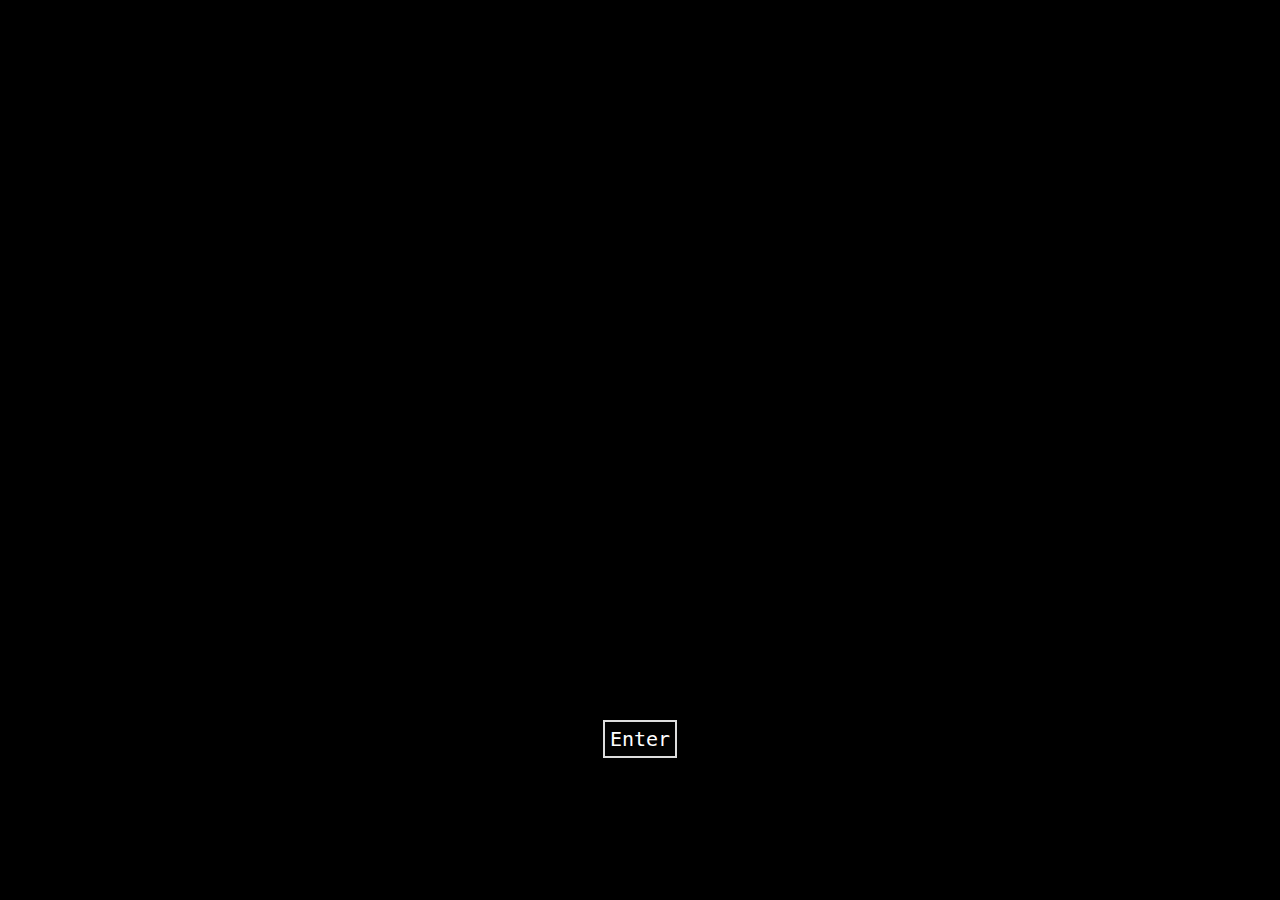
==== Star_Pit.html @ 84508f32 "Add files via upload" ====
<html lang="en">
    <head>
        <title>Anvil Airospace</title>
        <meta charset="utf-8"/>
        <link rel="stylesheet" type="text/css" href="spstyle.css">
        <script defer src="https://use.fontawesome.com/releases/v5.0.2/js/all.js"></script>
        <script src="../asmCrypto.min.js"></script>
        <script src="../mfd.js"></script>
    </head>
    <body>
        <div id="start">
            <input type="text" id="keyfield">
            <button id="enter" class="noselect" onclick="submit();"> Enter </button>
            <p>
       </div>

        <div id="display" class="noselect">

            <!-- Tab system -->
            <div id="tabs">
                <div id="tab1" onclick="vib();setTab('tab1')">
                    <span>Weapon Control</span>
                </div >
                <div id="tab2" onclick="vib();setTab('tab2')">
                    <span>Flight Controls</span>
                </div>
                <div id="tab3" onclick="vib();setTab('tab3')">
                    <span>Shields</span>
                </div>
		        <div id="tab4" onclick="vib();setTab('tab4')">
                    <span>System</span>
                </div>
            </div>

<!-- Modifying anything ABOVE this line isn't recommended unless you have HTML/CSS/JS experience -->
			<div id="tabcontent">
                <!-- ////////////////////   TAB 1   //////////////////// -->
                <div id="tab1_display" style="grid-template-columns: repeat(6, 1fr);">                

                   <!-- First row -->
		   <div><span></span></div>
                   <div class="greenpit" onclick="vib();mfd.keyTap('num7');">
                        <span>
                            <i class="fa fa-crosshairs" aria-hidden="true"></i><br>
                            Tgt Hairs
                        </span>
                    </div>
   		    <div><span></span></div>
                    <div><span></span></div>
		    <div><span></span></div>

		    <div class="greenpit" onclick="vib();mfd.keyTap('num7');setButton('WpnGrp');">
                        <span>
                            <i class="fa fa-crosshairs" aria-hidden="true"></i><br>
                            Wpn <br> Group 1 <br> On/Off
                        </span>
                    </div>
	   	    

<!-- Second row -->

		    <div class="greenpit" onclick="vib();mfd.keyTap('num7');">
                        <span>
                            <i class="fa fa-arrow-left" aria-hidden="true"></i><br>
                            Hostile Back
                        </span>
                    </div>
                   <div class="greenpit" onclick="vib();mfd.keyTap('num7');">
                        <span>
                            <i class="fa fa-crosshairs" aria-hidden="true"></i><br>
                            Nearest Hostile
                        </span>
                    </div>
   		    <div class="greenpit" onclick="vib();mfd.keyTap('num7');">
                        <span>
                            <i class="fa fa-arrow-right" aria-hidden="true"></i><br>
                            Hostile Forward
                        </span>
                    </div>
                    <div><span></span></div>
		    <div><span></span></div>
		    <div class="greenpit" onclick="vib();mfd.keyTap('num7');">
                        <span>
                            <i class="fa fa-crosshairs" aria-hidden="true"></i><br>
                            Wpn <br> Group 2 <br> On/Off
                        </span>
                    </div>

      <!-- Third row -->

                    <div><span></span></div>
                    <div class="greenpit" onclick="vib();mfd.keyTap('num2');">
                        <span>
                            <i class="fa fa-cogs" aria-hidden="true"></i><br>
                            Sub System
                        </span>
                    </div>
                    <div><span></span></div>
		    <div class="greenpit" onclick="vib();mfd.keyTap('num2');">
                        <span>
                            <i class="fa fa-map-pin" aria-hidden="true"></i><br>
                            Pin Target
                        </span>
                    </div>
 		    <div><span></span></div>
		    <div class="greenpit" onclick="vib();mfd.keyTap('num2');">
                        <span>
                            <i class="fa fa-rocket" aria-hidden="true"></i><br>
                            Missile <br> Arm
                        </span>
		   </div>	

<!-- Fourth row -->
                    <div class="greenpit" onclick="vib();mfd.keyTap('num2');">
                        <span>
                            <i class="fa fa-arrow-left" aria-hidden="true"></i><br>
                            Cycle Friendlies<br>Back
                        </span>
                    </div>
                    <div class="greenpit" onclick="vib();mfd.keyTap('num2');">
                        <span>
                            <i class="fa fa-arrow-right" aria-hidden="true"></i><br>
                            Cycle Friendlies<br>Forward
                        </span>
                    </div>
		    <div><span></span></div>
		    <div class="greenpit" onclick="vib();mfd.keyTap('num2');">
                        <span>
                            <i class="fa fa-recycle" aria-hidden="true"></i><br>
                            Cycle<br>Pinned<br>Target
                        </span>
                    </div>
		    <div><span></span></div>
                    <div class="greenpit" onclick="vib();mfd.keyTap('num2');">
                        <span>
                            <i class="fa fa-dropbox" aria-hidden="true"></i><br>
                            Bomb Doors
                        </span>
		   </div>








</div>  
                <!-- ////////////////////   TAB 2   //////////////////// -->
                <div id="tab2_display" style="grid-template-columns: repeat(4, 1fr);">
                    <!-- First row -->
                    <div class="greenpit" onclick="vib();mfd.keyTap('o', ['alt']);">
                        <span>
                            <i class="fas fa-ban fa-lg"></i><br>
                            E.S.P. Toggle
                        </span>
                    </div>
                    <div class="greenpit" onclick="vib();mfd.keyTap('j', ['alt']);">
                        <span>
                            <i class="fas fa-lock fa-lg"></i><br>
                            Gimbal Lock
                        </span>
                    </div>
                    <div class="greenpit" onclick="vib();mfd.keyTap('k', ['alt']);">
                        <span>
                            <i class="fas fa-crosshairs fa-lg"></i><br>
                            Reticle Mode
                        </span>
                    </div>
                    <div class="greenpit" onclick="vib();mfd.keyTap('m', ['alt']);">
                        <span>
                            <i class="fas fa-spinner fa-lg"></i><br>
                            Look Ahead
                        </span>
                    </div>
                    <!-- Second row -->
                    <div class="greenpit" onclick="vib();mfd.keyTap(',', ['alt']);">
                        <span>
                            <i class="fas fa-mouse-pointer fa-lg"></i><br>
                            Cycle Mouse Move Mode
                        </span>
                    </div>
                    <div class="greenpit" onclick="vib();mfd.keyTap('v');">
                        <span>
                            <i class="fas fa-microchip fa-lg"></i><br>
                            Decouple Mode Toggle
                        </span>
                    </div>
                    <div class="greenpit" onclick="vib();mfd.keyTap('n');">
                        <span>
                            <i class="fas fa-globe fa-lg"></i><br>
                            Landing Mode
                        </span>
                    </div>
                    <div class="greenpit" onclick="vib();mfd.keyTap('2');">
                        <span>
                            <i class="fas fa-save fa-lg"></i><br>
                            Cycle IFCS Safeties
                        </span>
                    </div>
                </div>
                <!-- ////////////////////   TAB 3   //////////////////// -->
<div id="tab3_display" style="grid-template-columns: repeat(5, 1fr);">                

                   <!-- First row -->
                   <div class="greenpit" onclick="vib();mfd.keyTap('num7');">
                        <span>
                            <i class="fas fa-arrow-circle-up fa-lg"></i><br>
                            Shield<br>Top
                        </span>
                    </div>
                    <div class="greenpit" onclick="vib();mfd.keyTap('num8');">
                        <span>
                            <i class="fas fa-arrow-up fa-lg"></i><br>
                            Shield<br>Front
                        </span>
                    </div>
                    <div class="greenpit" onclick="vib();mfd.keyTap('num9');">
                        <span>
                            <i class="fas fa-arrow-circle-down fa-lg"></i><br>
                            Shield<br>Bottom
                        </span>
                    </div>
		    <div><span></span></div>
	   	    <div class="greenpit" onclick="vib();mfd.keyTap('num2');">
                        <span>
                            <i class="fa fa-exclamation-circle" aria-hidden="true"></i><br>
                            Launch CM
                        </span>
		   </div>

<!-- Second row -->

		    <div class="greenpit" onclick="vib();mfd.keyTap('num4');">
                        <span>
                            <i class="fas fa-arrow-left fa-lg"></i><br>
                            Shield<br>Left
                        </span>
                    </div>
		    <div class="greenpit" onclick="vib();mfd.keyTap('num5');">
                        <span>
                            <i class="fas fa-circle fa-lg"></i><br>
                            Shield<br>Even
                        </span>
                    </div>
                    <div class="greenpit" onclick="vib();mfd.keyTap('num6');">
                        <span>
                            <i class="fas fa-arrow-right fa-lg"></i><br>
                            Shield<br>Right
                        </span>
		     </div>
		    <div><span></span></div>
		    <div class="greenpit" onclick="vib();mfd.keyTap('num2');">
                        <span>
                            <i class="fa fa-power-off" aria-hidden="true"></i><br>
                            C/Measure Off
                        </span>
		   </div>

      <!-- Third row -->

                    <div><span></span></div>
                    <div class="greenpit" onclick="vib();mfd.keyTap('num2');">
                        <span>
                            <i class="fas fa-arrow-down fa-lg"></i><br>
                            Shield<br>Back
                        </span>
                    </div>
                    <div><span></span></div>
		    <div><span></span></div>
		    <div class="greenpit" onclick="vib();mfd.keyTap('num2');">
                        <span>
                            <i class="fas fa-arrow-up fa-lg"></i><br>
                            C/Measure Up
                        </span>
		   </div>	

<!-- Fourth row -->
                    <div class="greenpit" onclick="vib();mfd.keyTap('num2');">
                        <span>
                            <i class="fa fa-space-shuttle" aria-hidden="true"></i><br>
                            On/Off Shield
                        </span>
                    </div>
                    <div><span></span></div>
		    <div><span></span></div>
		    <div><span></span></div>
                    <div class="greenpit" onclick="vib();mfd.keyTap('num2');">
                        <span>
                            <i class="fas fa-arrow-down fa-lg"></i><br>
                            C/Measure Up
                        </span>
		   </div>








</div>              

                    
<!-- ////////////////////   TAB 4   //////////////////// -->
                <div id="tab4_display" style="grid-template-columns: repeat(3, 1fr);">
                    
<!-- First row -->
                   
<div class="greenpit" onclick="vib();mfd.keyTap('8')">
                        <span>
                            <i class="fas fa-rocket fa-lg"></i><br>
                            Flight Ready
                        </span>
                    </div>
<div><span></span></div>
<div class="greenpit" onclick="vib();mfd.keyTap('num8', ['alt']).keyTap('num8', ['alt']);">
                        <span>
                            <i class="fas fa-plus fa-lg"></i>&nbsp;<i class="fas fa-plus fa-lg"></i><br>
                            100% Cooling
                        </span>
                    </div>

<div class="greenpit" onclick="vib();mfd.keyTap('9')">
                        <span>
                            <i class="fas fa-home fa-lg"></i><br>
                            Open/Close Doors
                        </span>
                    </div>
<div><span></span></div>
<div class="greenpit" ontouchstart="vib();mfd.keyOn('alt').keyOn('num8');" ontouchend="mfd.keyOff('num8').keyOff('alt');">
                        <span>
                            <i class="fas fa-plus fa-lg"></i><br>
                            Cooling
                        </span>
                    </div>

<!-- Second row -->
<div class="greenpit" onclick="vib();mfd.keyTap('num8', ['alt']).keyTap('num8', ['alt']);">
                        <span>
                           <i class="fas fa-lightbulb fa-lg"></i>&nbsp;<i class="fas fa-plus fa-lg"></i><br>
                            Lights<br>On/Off
                        </span>
                    </div>
<div><span></span></div>
<div class="greenpit" ontouchstart="vib();mfd.keyOn('alt').keyOn('num7');" ontouchend="mfd.keyOff('num7').keyOff('alt');">
                        <span>
                            <i class="fas fa-minus fa-lg"></i><br>
                            Cooling
                        </span>
                    </div>
 <div class="greenpit" onclick="vib();mfd.keyTap('0')">
                        <span>
                            <i class="fas fa-lock-open fa-lg"></i><br>
                            Lock/Unlock Doors
                        </span>
                    </div>
<div><span></span></div>
<div class="greenpit" onclick="vib();mfd.keyTap('num7', ['alt']).keyTap('num7', ['alt']);">
                        <span>
                            <i class="fas fa-minus fa-lg"></i>&nbsp;<i class="fas fa-minus fa-lg"></i><br>
                            0% Cooling
                        </span>
                    </div>
<div><span></span></div>
<div><span></span></div>
<div><span></span></div>


                    </div>
                </div>
            </div>

<!-- Modifying anything BELOW this line isn't recommended unless you have HTML/CSS/JS experience -->

        </div>

        <script src="spscript.js"></script>
    </body>
</html>
---- spstyle.css ----
* {
    box-sizing: border-box;
}

body { 
    margin: 0;
    text-align: center;
    background-image: url("Logo-Animated-XPLOR.gif");
    background-repeat: repeat;
    background-color: black;
    background-position: center;
    background-size: 85%; 
    user-select: none;
    height: 100%;
}

#start {
    position: relative;
    top: 80%;
    color: #ffffff;
}
#start button {
    background-color: rgba(0, 0, 0, 0.7);
    color: #ffffff;
    font-family: "Inconsolata", "Consolas", "Menlo", monospace;
    font-size: 20px;
    text-decoration: none;
    padding: 5px;
    border: solid #DDD 2px;
}

.noselect {
    -webkit-touch-callout: none; /* iOS Safari */
    -webkit-user-select: none; /* Safari */
    -khtml-user-select: none; /* Konqueror HTML */
    -moz-user-select: none; /* Firefox */
    -ms-user-select: none; /* Internet Explorer/Edge */
    user-select: none; /* Chrome and Opera */
    cursor: default;
    -webkit-user-drag: none;
}

/* Font */

@font-face {
    font-family: orbitronMedium;
    src: url("orbitron-medium.otf");
}

/* Grid layout */

#display {
    width: 100%;
    height: 100%;
    padding: 10px;
    display: none;
    background-color: black;
    /*background-image: url("Anvil.jpg");*/
    background-position: center;
    font-family: orbitronMedium;
}

#tabs {
// height sets border size for tab
    height: 10%; 
    display: grid;
    padding: 10px;
    grid-gap: 5px 5px;
    grid-template-columns: repeat(4, 1fr);
}

#tabcontent {
    height: 80%
}

#tabcontent div {
    height: 100%;
    padding: 0px;
    grid-gap: 10px 10px;
    grid-template-columns: repeat(6, 1fr);
}

#tabcontent div div, #tabs div {
    text-align: center;
    min-width: 0;
    min-height: 0;
    height: 100%;
	border-radius: 10px;
	transition: opacity 0.25s;
    opacity: 0;
}

#tabcontent div div span, #tabs div span {
    display: block;
    position: relative;
    top: 50%;
    transform: translateY(-50%);
}

#main {
    grid-column: 2/6;
    grid-row: 2/5;
}

.activeTab {
    border: 2px solid rgba(214, 241, 222, 100);
    background-color: black;
    color: rgba(214, 241, 222, 100);
}

.inactiveTab {
    border: 2px solid rgba(51, 68, 67, 100);
    color: rgba(142, 194, 160, 100);
    background-color: black);
}

.greenpit {
    border: 2px solid rgba(51, 68, 67, 100);
    color: rgba(142, 194, 160, 100);
    background-color: black);
}

.greenpit:active {
    border: 2px solid rgba(214, 241, 222, 100);
    background-color: rgba(214, 241, 222, 100);
    color: black;
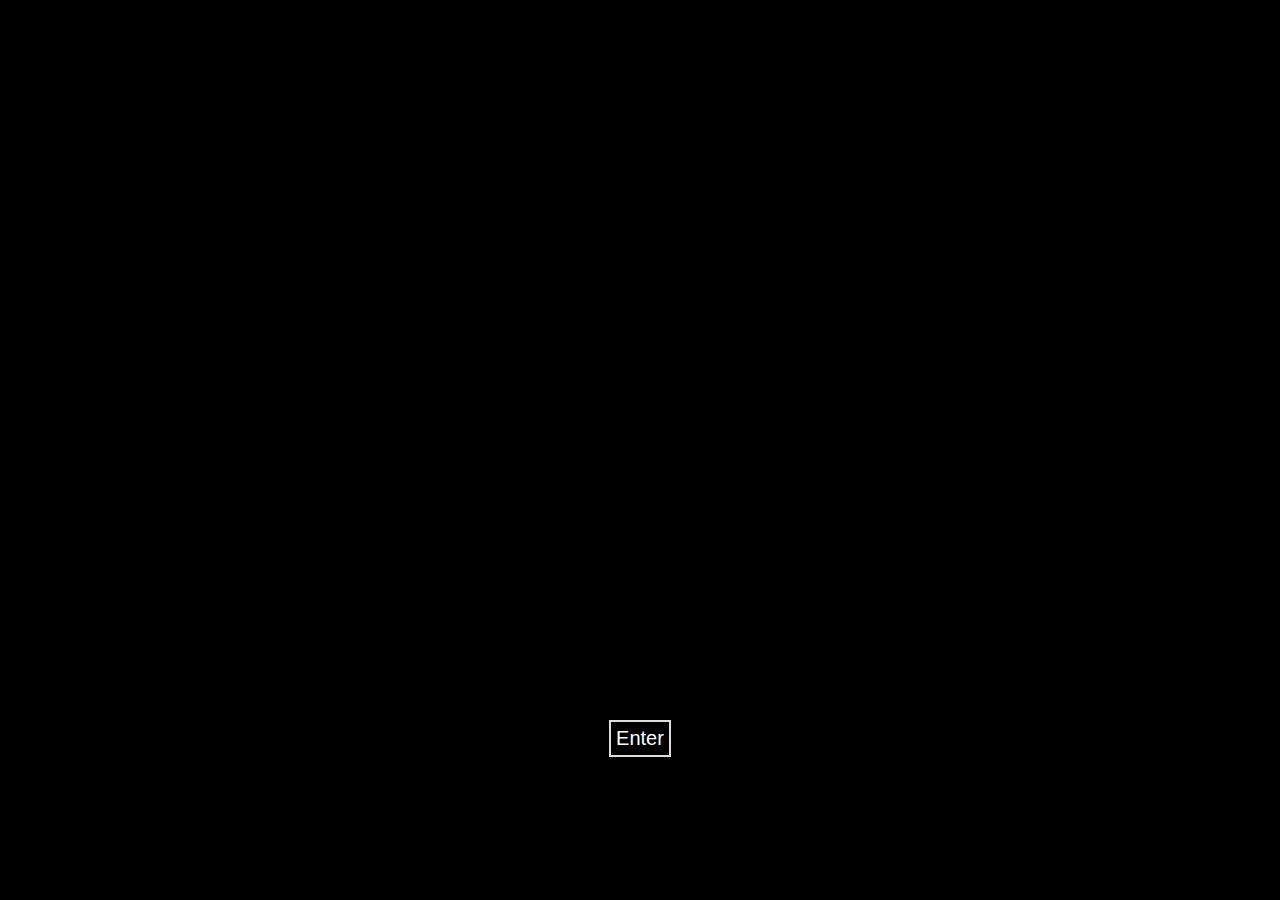
==== commit ebcaed83: "Add files via upload" ====
--- a/Star_Pit.html
+++ b/Star_Pit.html
@@ -1,380 +1,181 @@
 <html lang="en">
-    <head>
-        <title>Anvil Airospace</title>
-        <meta charset="utf-8"/>
-        <link rel="stylesheet" type="text/css" href="spstyle.css">
-        <script defer src="https://use.fontawesome.com/releases/v5.0.2/js/all.js"></script>
-        <script src="../asmCrypto.min.js"></script>
-        <script src="../mfd.js"></script>
-    </head>
-    <body>
-        <div id="start">
-            <input type="text" id="keyfield">
-            <button id="enter" class="noselect" onclick="submit();"> Enter </button>
-            <p>
-       </div>
 
-        <div id="display" class="noselect">
+<head>
+  <title>Anvil Airospace</title>
+  <meta charset="utf-8" />
+  <meta name="viewport" content="width=device-width, initial-scale=1">
+  <link rel="stylesheet" type="text/css" href="loading-bar.css" />
+  <link rel="stylesheet" type="text/css" href="spstyle.css">
+  <script defer src="https://use.fontawesome.com/releases/v5.0.2/js/all.js"></script>
+  <script src="https://ajax.googleapis.com/ajax/libs/jquery/3.5.1/jquery.min.js"></script>
+  <script src="../asmCrypto.min.js"></script>
+  <script src="../mfd.js"></script>
+</head>
 
-            <!-- Tab system -->
-            <div id="tabs">
-                <div id="tab1" onclick="vib();setTab('tab1')">
-                    <span>Weapon Control</span>
-                </div >
-                <div id="tab2" onclick="vib();setTab('tab2')">
-                    <span>Flight Controls</span>
-                </div>
-                <div id="tab3" onclick="vib();setTab('tab3')">
-                    <span>Shields</span>
-                </div>
-		        <div id="tab4" onclick="vib();setTab('tab4')">
-                    <span>System</span>
-                </div>
+<body>
+  <div id="start">
+    <input type="text" id="keyfield">
+    <button id="enter" class="noselect" onclick="submit(); mfd.vJoy.info;"> Enter </button>
+    <p>
+  </div>
+
+  <div id="display" class="noselect">
+
+    <!-- Tab system -->
+    <div id="tabs">
+      <div id="tab1" onclick="vib();setTab('tab1');">
+        <span>WEAPONS</span>
+      </div>
+      <div id="tab2" onclick="vib();setTab('tab2')">
+        <span>FLIGHT SYS</span>
+      </div>
+      <div id="tab3" onclick="vib();setTab('tab3')">
+        <span>COMMS</span>
+      </div>
+      <div id="tab4" onclick="vib();setTab('tab4')">
+        <span>SYSTEMS</span>
+      </div>
+      <div id="tab5" onclick="vib();setTab('tab5')">
+        <span>MINING</span>
+      </div>
+      <div id="tab6" onclick="vib();setTab('tab6')">
+        <span>QT / Landing</span>
+      </div>
+      <div id="tab7" onclick="vib();setTab('tab7')">
+        <span>GALLOG</span>
+      </div>
+      <div id="tab8" onclick="vib();setTab('tab8')">
+        <span>SENSORS</span>
+      </div>
+    </div>
+
+    <!-- Modifying anything ABOVE this line isn't recommended unless you have HTML/CSS/JS experience -->
+    <div id="tabcontent">
+      <!-- ////////////////////   TAB 1   //////////////////// -->
+      <div id="tab1_display">
+        <div class="weapon-grid-container">
+          <div class="starpit weapon_power" onclick="vib();fireBtn(1);"></div>
+          <div class="starpit Gimbal_assist" onclick="vib();fireBtn(2);"></div>
+          <div class="starpit ai_turret" onclick="vib();fireBtn(3);"></div>
+          <div class="starpit esp" onclick="vib();fireBtn(4);"></div>
+          <div class="starpitNoToggle ifcs" onclick="vib();fireBtn(5);"></div>
+          <div class="starpit saved_switch" onclick="vib();fireBtn(6);"></div>
+          <div class="starpitRedToggle gun_safety" onclick="vib();wpnGrp1Safe(7);"></div>
+          <div class="starpitRedToggle missile_safety" onclick="vib();wpnGrp2Safe(8);"></div>
+          <div class="starpit cmType" onclick="vib();fireBtn(9);"></div>
+          <div class="cmSpread">
+            <div class="onoffswitch">
+              <h1> CM LAUNCHER </h1>
+              <input onclick="vib();CMSpreadToggle(10);" type="checkbox" name="onoffswitch" class="onoffswitch-checkbox" id="myonoffswitch1" tabindex="0" checked>
+              <label class="onoffswitch-label" for="myonoffswitch1">
+                <span class="onoffswitch-inner"></span>
+                <span class="onoffswitch-switch"></span>
+              </label>
             </div>
+          </div>
+          <div class="starpit-Long bomb_doors" onclick="vib();fireBtn(11);"></div>
+        </div>
+      </div>
 
-<!-- Modifying anything ABOVE this line isn't recommended unless you have HTML/CSS/JS experience -->
-			<div id="tabcontent">
-                <!-- ////////////////////   TAB 1   //////////////////// -->
-                <div id="tab1_display" style="grid-template-columns: repeat(6, 1fr);">                
+      <!-- ////////////////////   TAB 2   //////////////////// -->
+      <div id="tab2_display">
+        <div class="flight-systems-grid-container">
+          <div class="starpitNoToggle look_ahead" onclick="vib();fireBtn(12);"><span>LOOK AHEAD<span></div>
+          <div class="starpitNoToggle Headtracking" onclick="vib();fireBtn(13);"><span>Head Tracking<span></div>
+          <div class="starpitNoToggle headtracking_recal" onclick="vib();fireBtn(14);"><span>H/T Recal<span></div>
+          <div class="starpitNoToggle flight_ready" onclick="vib();fireBtn(15);"><span>FLIGHT READY<span></div>
+          <div class="starpitRedToggle engine_power" onclick="vib();fireBtn(16);"></div>
+          <div class="starpitRedToggle shield_power" onclick="vib();fireBtn(17);"></div>
+          <div class="starpitRedToggle power_plant" onclick="vib();fireBtn(18);"></div>
+          <div class=" starpit Decouple" onclick="vib();fireBtn(19);"></div>
+          <div class=" starpit Spot_lights" onclick="vib();fireBtn(20);"></div>
+          <div class=" starpit nav_lights" onclick="vib();fireBtn(21);"></div>
+          <div class="starpitNoToggle doorLocks" onclick="vib();fireBtn(22);"><span>DOOR LOCKS<span></div>
+          <div class="starpitNoToggle doorOpen" onclick="vib();fireBtn(23);"><span>EXTERIOR DOOR TOGGLE<span></div>
+          <div class="starpitNoToggle GForce" onclick="vib();fireBtn(44);"><span>G FORCE TOGGLE<span></div>
+          <div class="starpitNoToggle SpeedLimit" onclick="vib();fireBtn(45);"><span>SPEED LIMITER<span></div>
+        </div>
+      </div>
+      <!-- ////////////////////   TAB 3   //////////////////// -->
+      <div id="tab3_display" style="grid-template-columns: repeat(4, 1fr);">
+        <div class=" starpitNoToggle " onclick="vib();fireBtn(46);">HAIL TARGET</div>
+        <div class=" starpitNoToggle" onclick="vib();fireBtn(47);">ACCEPT CALL</div>
+        <div class=" starpitNoToggle" onclick="vib();fireBtn(48);">REJECT CALL</div>
+        <div class=" starpitNoToggle" onclick="vib();fireBtn(49);">INGNORE CALL</div>
+        <div class=" starpitNoToggle" onclick="vib();fireBtn(21);"></div>
+        <div class=" starpitNoToggle" onclick="vib();fireBtn(21);"></div>
+        <div class=" starpitNoToggle" onclick="vib();fireBtn(21);"></div>
+        <div class=" starpitNoToggle" onclick="vib();fireBtn(21);"></div>
 
-                   <!-- First row -->
-		   <div><span></span></div>
-                   <div class="greenpit" onclick="vib();mfd.keyTap('num7');">
-                        <span>
-                            <i class="fa fa-crosshairs" aria-hidden="true"></i><br>
-                            Tgt Hairs
-                        </span>
-                    </div>
-   		    <div><span></span></div>
-                    <div><span></span></div>
-		    <div><span></span></div>
-
-		    <div class="greenpit" onclick="vib();mfd.keyTap('num7');setButton('WpnGrp');">
-                        <span>
-                            <i class="fa fa-crosshairs" aria-hidden="true"></i><br>
-                            Wpn <br> Group 1 <br> On/Off
-                        </span>
-                    </div>
-	   	    
-
-<!-- Second row -->
-
-		    <div class="greenpit" onclick="vib();mfd.keyTap('num7');">
-                        <span>
-                            <i class="fa fa-arrow-left" aria-hidden="true"></i><br>
-                            Hostile Back
-                        </span>
-                    </div>
-                   <div class="greenpit" onclick="vib();mfd.keyTap('num7');">
-                        <span>
-                            <i class="fa fa-crosshairs" aria-hidden="true"></i><br>
-                            Nearest Hostile
-                        </span>
-                    </div>
-   		    <div class="greenpit" onclick="vib();mfd.keyTap('num7');">
-                        <span>
-                            <i class="fa fa-arrow-right" aria-hidden="true"></i><br>
-                            Hostile Forward
-                        </span>
-                    </div>
-                    <div><span></span></div>
-		    <div><span></span></div>
-		    <div class="greenpit" onclick="vib();mfd.keyTap('num7');">
-                        <span>
-                            <i class="fa fa-crosshairs" aria-hidden="true"></i><br>
-                            Wpn <br> Group 2 <br> On/Off
-                        </span>
-                    </div>
-
-      <!-- Third row -->
-
-                    <div><span></span></div>
-                    <div class="greenpit" onclick="vib();mfd.keyTap('num2');">
-                        <span>
-                            <i class="fa fa-cogs" aria-hidden="true"></i><br>
-                            Sub System
-                        </span>
-                    </div>
-                    <div><span></span></div>
-		    <div class="greenpit" onclick="vib();mfd.keyTap('num2');">
-                        <span>
-                            <i class="fa fa-map-pin" aria-hidden="true"></i><br>
-                            Pin Target
-                        </span>
-                    </div>
- 		    <div><span></span></div>
-		    <div class="greenpit" onclick="vib();mfd.keyTap('num2');">
-                        <span>
-                            <i class="fa fa-rocket" aria-hidden="true"></i><br>
-                            Missile <br> Arm
-                        </span>
-		   </div>	
-
-<!-- Fourth row -->
-                    <div class="greenpit" onclick="vib();mfd.keyTap('num2');">
-                        <span>
-                            <i class="fa fa-arrow-left" aria-hidden="true"></i><br>
-                            Cycle Friendlies<br>Back
-                        </span>
-                    </div>
-                    <div class="greenpit" onclick="vib();mfd.keyTap('num2');">
-                        <span>
-                            <i class="fa fa-arrow-right" aria-hidden="true"></i><br>
-                            Cycle Friendlies<br>Forward
-                        </span>
-                    </div>
-		    <div><span></span></div>
-		    <div class="greenpit" onclick="vib();mfd.keyTap('num2');">
-                        <span>
-                            <i class="fa fa-recycle" aria-hidden="true"></i><br>
-                            Cycle<br>Pinned<br>Target
-                        </span>
-                    </div>
-		    <div><span></span></div>
-                    <div class="greenpit" onclick="vib();mfd.keyTap('num2');">
-                        <span>
-                            <i class="fa fa-dropbox" aria-hidden="true"></i><br>
-                            Bomb Doors
-                        </span>
-		   </div>
+      </div>
+      <!-- ////////////////////   TAB 4   //////////////////// -->
+      <div id="tab4_display">
+        <!-- SYSTEMS -
+  Cooling Increase
+  Cooling Decrease
+-->
 
 
+      </div>
+      <!-- ////////////////////   TAB 5   //////////////////// -->
+      <div id="tab5_display">
+
+        <div class="mining-grid-container grid-container">
+          <div class="slider">
+            <div class="range-slider">
+              <span id="rs-bullet" class="rs-label">0</span>
+              <input id="rs-range-line" class="rs-range" type="range" value="0" min="0" max="100">
+            </div>
+          </div>
+          <div class="starpitRedToggle fracture" onclick="vib();fireBtn(24);"></div>
+          <div class="starpitRedToggle MiningPower" onclick="vib();fireBtn(25);"></div>
+          <div class="starpitRedToggle mining_mode" onclick="vib();fireBtn(26);"></div>
+          <div class="starpitNoToggle item1" onclick="vib();fireBtn(27);"><span>Item 1<span></div>
+          <div class="starpitNoToggle item2" onclick="vib();fireBtn(28);"><span>Item 2<span></div>
+          <div class="starpitNoToggle item3" onclick="vib();fireBtn(29);"><span>Item 3<span></div>
+          <div class="starpitNoToggle item4" onclick="vib();fireBtn(30);"><span>Item 4<span></div>
+          <div class="starpitNoToggle item5" onclick="vib();fireBtn(31);"><span>Item 5<span></div>
+          <div class="starpitNoToggle item6" onclick="vib();fireBtn(32);"><span>Item 6<span></div>
+          <div class="starpitNoToggle item7" onclick="vib();fireBtn(33);"><span>Item 7<span></div>
+          <div class="starpitNoToggle item8" onclick="vib();fireBtn(34);"><span>Item 8<span></div>
+          <div class="starpit-Long cargodoor" onclick="vib();fireBtn(35);"></div>
+          <div class="starpit-Long dumpcargo" onclick="vib();fireBtn(37);"></div>
+        </div>
+
+      </div>
+      <!-- ////////////////////   TAB 6   //////////////////// -->
+      <div id="tab6_display">
+        <div class="QT-grid-container">
+          <div class="starpitRedToggle Spool_QT" onclick="vib();fireBtn(38);"></div>
+          <div class="starpitNoToggle Jump" onclick="vib();fireBtn(39);"><span>JUMP<span></div>
+          <div class="starpitNoToggle Landing_Gear_Up" onclick="vib();fireBtn(40);"><span>Landing Gear Up<span></div>
+          <div class="starpitNoToggle Landing_Gear_Down" onclick="vib();fireBtn(41);"><span>Landing Gear Down<span></div>
+          <div class="starpitNoToggle VTOL" onclick="vib();fireBtn(42);"><span>VTOL Toggle<span></div>
+          <div class="starpitNoToggle Auto_landing" onclick="vib();fireBtn(43);">Auto Land</div>
+        </div>
+      </div>
+      <!-- ////////////////////   TAB 7   //////////////////// -->
+      <div id="tab7_display" style="grid-template-columns: 1fr;">
+        <iframe src="https://www.gallog.co/trading/" title="Gallog" width="100%" height="100%" frameborder="0">
+        </iframe>
+        <!-- Modifying anything BELOW this line isn't recommended unless you have HTML/CSS/JS experience -->
+      </div>
+      <!-- ////////////////////   TAB 8   //////////////////// -->
+      <div id="tab8_display">
+          <div class="sensor-grid-container">
+          <div class="starpitRedToggle Scan_Mode">SCAN MODE TOGGLE</div>
+          <div class="starpitNoToggle Scan">SCAN</div>
+          <div class="starpitNoToggle IFF_Transponder">IFF TRANSPONDER TOGGLE</div>
+          <div class="starpitNoToggle RadarRangeCycle">RADAR RANGE CYCLE</div>
+          <div class="RadarArea"></div>
+        </div>
+
+        <!-- Modifying anything BELOW this line isn't recommended unless you have HTML/CSS/JS experience -->
+      </div>
 
 
+      <script type="text/javascript" src="loading-bar.js"></script>
+      <script src="spscript.js"></script>
+</body>
 
-
-
-
-</div>  
-                <!-- ////////////////////   TAB 2   //////////////////// -->
-                <div id="tab2_display" style="grid-template-columns: repeat(4, 1fr);">
-                    <!-- First row -->
-                    <div class="greenpit" onclick="vib();mfd.keyTap('o', ['alt']);">
-                        <span>
-                            <i class="fas fa-ban fa-lg"></i><br>
-                            E.S.P. Toggle
-                        </span>
-                    </div>
-                    <div class="greenpit" onclick="vib();mfd.keyTap('j', ['alt']);">
-                        <span>
-                            <i class="fas fa-lock fa-lg"></i><br>
-                            Gimbal Lock
-                        </span>
-                    </div>
-                    <div class="greenpit" onclick="vib();mfd.keyTap('k', ['alt']);">
-                        <span>
-                            <i class="fas fa-crosshairs fa-lg"></i><br>
-                            Reticle Mode
-                        </span>
-                    </div>
-                    <div class="greenpit" onclick="vib();mfd.keyTap('m', ['alt']);">
-                        <span>
-                            <i class="fas fa-spinner fa-lg"></i><br>
-                            Look Ahead
-                        </span>
-                    </div>
-                    <!-- Second row -->
-                    <div class="greenpit" onclick="vib();mfd.keyTap(',', ['alt']);">
-                        <span>
-                            <i class="fas fa-mouse-pointer fa-lg"></i><br>
-                            Cycle Mouse Move Mode
-                        </span>
-                    </div>
-                    <div class="greenpit" onclick="vib();mfd.keyTap('v');">
-                        <span>
-                            <i class="fas fa-microchip fa-lg"></i><br>
-                            Decouple Mode Toggle
-                        </span>
-                    </div>
-                    <div class="greenpit" onclick="vib();mfd.keyTap('n');">
-                        <span>
-                            <i class="fas fa-globe fa-lg"></i><br>
-                            Landing Mode
-                        </span>
-                    </div>
-                    <div class="greenpit" onclick="vib();mfd.keyTap('2');">
-                        <span>
-                            <i class="fas fa-save fa-lg"></i><br>
-                            Cycle IFCS Safeties
-                        </span>
-                    </div>
-                </div>
-                <!-- ////////////////////   TAB 3   //////////////////// -->
-<div id="tab3_display" style="grid-template-columns: repeat(5, 1fr);">                
-
-                   <!-- First row -->
-                   <div class="greenpit" onclick="vib();mfd.keyTap('num7');">
-                        <span>
-                            <i class="fas fa-arrow-circle-up fa-lg"></i><br>
-                            Shield<br>Top
-                        </span>
-                    </div>
-                    <div class="greenpit" onclick="vib();mfd.keyTap('num8');">
-                        <span>
-                            <i class="fas fa-arrow-up fa-lg"></i><br>
-                            Shield<br>Front
-                        </span>
-                    </div>
-                    <div class="greenpit" onclick="vib();mfd.keyTap('num9');">
-                        <span>
-                            <i class="fas fa-arrow-circle-down fa-lg"></i><br>
-                            Shield<br>Bottom
-                        </span>
-                    </div>
-		    <div><span></span></div>
-	   	    <div class="greenpit" onclick="vib();mfd.keyTap('num2');">
-                        <span>
-                            <i class="fa fa-exclamation-circle" aria-hidden="true"></i><br>
-                            Launch CM
-                        </span>
-		   </div>
-
-<!-- Second row -->
-
-		    <div class="greenpit" onclick="vib();mfd.keyTap('num4');">
-                        <span>
-                            <i class="fas fa-arrow-left fa-lg"></i><br>
-                            Shield<br>Left
-                        </span>
-                    </div>
-		    <div class="greenpit" onclick="vib();mfd.keyTap('num5');">
-                        <span>
-                            <i class="fas fa-circle fa-lg"></i><br>
-                            Shield<br>Even
-                        </span>
-                    </div>
-                    <div class="greenpit" onclick="vib();mfd.keyTap('num6');">
-                        <span>
-                            <i class="fas fa-arrow-right fa-lg"></i><br>
-                            Shield<br>Right
-                        </span>
-		     </div>
-		    <div><span></span></div>
-		    <div class="greenpit" onclick="vib();mfd.keyTap('num2');">
-                        <span>
-                            <i class="fa fa-power-off" aria-hidden="true"></i><br>
-                            C/Measure Off
-                        </span>
-		   </div>
-
-      <!-- Third row -->
-
-                    <div><span></span></div>
-                    <div class="greenpit" onclick="vib();mfd.keyTap('num2');">
-                        <span>
-                            <i class="fas fa-arrow-down fa-lg"></i><br>
-                            Shield<br>Back
-                        </span>
-                    </div>
-                    <div><span></span></div>
-		    <div><span></span></div>
-		    <div class="greenpit" onclick="vib();mfd.keyTap('num2');">
-                        <span>
-                            <i class="fas fa-arrow-up fa-lg"></i><br>
-                            C/Measure Up
-                        </span>
-		   </div>	
-
-<!-- Fourth row -->
-                    <div class="greenpit" onclick="vib();mfd.keyTap('num2');">
-                        <span>
-                            <i class="fa fa-space-shuttle" aria-hidden="true"></i><br>
-                            On/Off Shield
-                        </span>
-                    </div>
-                    <div><span></span></div>
-		    <div><span></span></div>
-		    <div><span></span></div>
-                    <div class="greenpit" onclick="vib();mfd.keyTap('num2');">
-                        <span>
-                            <i class="fas fa-arrow-down fa-lg"></i><br>
-                            C/Measure Up
-                        </span>
-		   </div>
-
-
-
-
-
-
-
-
-</div>              
-
-                    
-<!-- ////////////////////   TAB 4   //////////////////// -->
-                <div id="tab4_display" style="grid-template-columns: repeat(3, 1fr);">
-                    
-<!-- First row -->
-                   
-<div class="greenpit" onclick="vib();mfd.keyTap('8')">
-                        <span>
-                            <i class="fas fa-rocket fa-lg"></i><br>
-                            Flight Ready
-                        </span>
-                    </div>
-<div><span></span></div>
-<div class="greenpit" onclick="vib();mfd.keyTap('num8', ['alt']).keyTap('num8', ['alt']);">
-                        <span>
-                            <i class="fas fa-plus fa-lg"></i>&nbsp;<i class="fas fa-plus fa-lg"></i><br>
-                            100% Cooling
-                        </span>
-                    </div>
-
-<div class="greenpit" onclick="vib();mfd.keyTap('9')">
-                        <span>
-                            <i class="fas fa-home fa-lg"></i><br>
-                            Open/Close Doors
-                        </span>
-                    </div>
-<div><span></span></div>
-<div class="greenpit" ontouchstart="vib();mfd.keyOn('alt').keyOn('num8');" ontouchend="mfd.keyOff('num8').keyOff('alt');">
-                        <span>
-                            <i class="fas fa-plus fa-lg"></i><br>
-                            Cooling
-                        </span>
-                    </div>
-
-<!-- Second row -->
-<div class="greenpit" onclick="vib();mfd.keyTap('num8', ['alt']).keyTap('num8', ['alt']);">
-                        <span>
-                           <i class="fas fa-lightbulb fa-lg"></i>&nbsp;<i class="fas fa-plus fa-lg"></i><br>
-                            Lights<br>On/Off
-                        </span>
-                    </div>
-<div><span></span></div>
-<div class="greenpit" ontouchstart="vib();mfd.keyOn('alt').keyOn('num7');" ontouchend="mfd.keyOff('num7').keyOff('alt');">
-                        <span>
-                            <i class="fas fa-minus fa-lg"></i><br>
-                            Cooling
-                        </span>
-                    </div>
- <div class="greenpit" onclick="vib();mfd.keyTap('0')">
-                        <span>
-                            <i class="fas fa-lock-open fa-lg"></i><br>
-                            Lock/Unlock Doors
-                        </span>
-                    </div>
-<div><span></span></div>
-<div class="greenpit" onclick="vib();mfd.keyTap('num7', ['alt']).keyTap('num7', ['alt']);">
-                        <span>
-                            <i class="fas fa-minus fa-lg"></i>&nbsp;<i class="fas fa-minus fa-lg"></i><br>
-                            0% Cooling
-                        </span>
-                    </div>
-<div><span></span></div>
-<div><span></span></div>
-<div><span></span></div>
-
-
-                    </div>
-                </div>
-            </div>
-
-<!-- Modifying anything BELOW this line isn't recommended unless you have HTML/CSS/JS experience -->
-
-        </div>
-
-        <script src="spscript.js"></script>
-    </body>
 </html>
--- a/loading-bar.css
+++ b/loading-bar.css
@@ -0,0 +1,38 @@
+.ldBar {
+  position: relative;
+}
+
+.ldBar.label-center>.ldBar-label {
+  position: absolute;
+  top: 85%;
+  left: 50%;
+  -webkit-transform: translate(-50%, -50%);
+  transform: translate(-50%, -50%);
+  text-shadow: 0 0 3px #fff;
+  font-size: 24px;
+  font-size: 3vh;
+  color: #93d7f7ff;
+}
+
+.ldBar-label:after {
+  content: "%";
+  display: inline;
+}
+
+.ldBar.no-percent .ldBar-label:after {
+  content: "";
+}
+
+
+  .ldBar path.mainline {
+    stroke-width: 5;
+    stroke: #93d7f7ff;
+    stroke-linecap: round;
+  }
+
+  .ldBar path.baseline {
+    stroke-width: 1;
+    stroke: grey;
+    stroke-linecap: round;
+
+  }
--- a/spstyle.css
+++ b/spstyle.css
@@ -1,126 +1,849 @@
 * {
+  box-sizing: border-box;
+}
+
+body {
+  margin: 0;
+  text-align: center;
+  background-image: url("Logo-Animated-XPLOR.gif");
+  background-repeat: repeat;
+  background-color: black;
+  background-position: center;
+  background-size: 85%;
+  user-select: none;
+  height: 100%;
+}
+
+#start {
+  position: relative;
+  top: 80%;
+  color: #ffffff;
+}
+
+#start button {
+  background-color: rgba(0, 0, 0, 0.7);
+  color: #ffffff;
+  font-family: "arial", monospace;
+  font-size: 20px;
+  text-decoration: none;
+  padding: 5px;
+  border: solid #DDD 2px;
+}
+
+.noselect {
+  -webkit-touch-callout: none;
+  /* iOS Safari */
+  -webkit-user-select: none;
+  /* Safari */
+  -khtml-user-select: none;
+  /* Konqueror HTML */
+  -moz-user-select: none;
+  /* Firefox */
+  -ms-user-select: none;
+  /* Internet Explorer/Edge */
+  user-select: none;
+  /* Chrome and Opera */
+  cursor: default;
+  -webkit-user-drag: none;
+}
+
+/* Font */
+@font-face {
+  font-family: "arial", monospace;
+  /*src: url("orbitron-medium.otf");*/
+}
+
+/* Grid layout */
+#display {
+  width: 100%;
+  height: 100%;
+  padding: 10px;
+  display: none;
+  background-color: black;
+  /*background-image: url("Anvil.jpg");*/
+  background-position: center;
+  font-family: "arial", monospace;
+}
+
+#tabs {
+  /*  // height sets border size for tab */
+  height: 10%;
+  display: grid;
+  padding: 5px;
+  grid-template-columns: repeat(4, 1fr);
+  font-family: "Lucida Console", Monaco, monospace;
+  font-size: 15px;
+  grid-gap: 5px 5px;
+}
+
+#tabcontent {
+  height: 80%
+}
+
+#tabcontent div {
+  height: 100%;
+  grid-gap: 10px 10px;
+}
+
+#tabcontent div div, #tabs div {
+  min-width: 0;
+  min-height: 0;
+  height: 100%;
+  opacity: 1;
+}
+
+#tabcontent div div span, #tabs div span {
+  display: block;
+  position: relative;
+  top: 50%;
+  transform: translateY(-50%);
+}
+
+#main {
+  grid-column: 2/6;
+  grid-row: 2/5;
+}
+
+/* ----------- CSS for tabs at top of page -------------- */
+.activeTab {
+  /*border: 1px solid #93d7f7ff;*/
+  --c: #36ffd83b;
+  font-weight: bold;
+  color: #95feb7ff;
+  letter-spacing: 0.1rem;
+  text-shadow: 1px 1px var(--c), 2px 2px var(--c), 3px 3px var(--c);
+  border: 1px solid #95feb7ff;
+  border-radius: 0.3rem;
+  background-color: #0a2d1dff;
+  box-shadow: 0 0 10px #062a18ff;
+}
+
+.inactiveTab {
+  --c: #36ffd83b;
+  color: #74ee98ff;
+  letter-spacing: 0.1rem;
+  text-shadow: 1px 1px var(--c), 2px 2px var(--c), 3px 3px var(--c);
+  border: 1px solid #317246ff;
+  border-radius: 0.3rem;
+}
+
+/* ----------- Default Star Pit style button -------------- */
+.starpit {
+  box-sizing: border-box;
+  padding-left: 0.75rem;
+  padding-right: 0.75rem;
+  display: inline-flex;
+  flex-direction: row;
+  justify-content: center;
+  align-items: center;
+  margin: 2px;
+  border: 1px solid #95feb7ff;
+  border-radius: 0.3rem;
+  --c: #36ffd83b;
+  font-size: 12px;
+  color: #95feb7ff;
+  letter-spacing: 0.1rem;
+  text-shadow: 1px 1px var(--c), 2px 2px var(--c), 3px 3px var(--c);
+  padding: 5px;
+  box-shadow: 0 0 10px #062a18ff;
+  transition-duration: 0.5s;
+}
+
+.active {
+  --c: #36ffd83b;
+  font-weight: bold;
+  color: #95feb7ff;
+  text-shadow: 1px 1px var(--c), 2px 2px var(--c), 3px 3px var(--c);
+  border: 1px solid #95feb7ff;
+  background-color: #0a2d1dff;
+  box-shadow: 0 0 10px #062a18ff;
+
+}
+
+.starpitNoToggle {
+  box-sizing: border-box;
+  padding-left: 0.75rem;
+  padding-right: 0.75rem;
+  display: inline-flex;
+  flex-direction: row;
+  justify-content: center;
+  align-items: center;
+  margin: 2px;
+  border: 1px solid #95feb7ff;
+  border-radius: 0.3rem;
+  --c: #36ffd83b;
+  font-size: 12px;
+  color: #95feb7ff;
+  letter-spacing: 0.1rem;
+  text-shadow: 1px 1px var(--c), 2px 2px var(--c), 3px 3px var(--c);
+  padding: 5px;
+  box-shadow: 0 0 10px #062a18ff;
+  transition-duration: 0.5s;
+}
+
+.starpitNoToggle:active {
+  --c: #36ffd83b;
+  font-weight: bold;
+  color: #95feb7ff;
+  letter-spacing: 0.1rem;
+  text-shadow: 1px 1px var(--c), 2px 2px var(--c), 3px 3px var(--c);
+  border: 1px solid #95feb7ff;
+  background-color: #0a2d1dff;
+  box-shadow: 0 0 10px #062a18ff;
+}
+
+.cmType:before {
+  content: "CM CHAFF";
+}
+
+.cmType.active:before {
+  content: "CM FLARE";
+}
+
+.ifcs:after {
+  content: "IFCS Toggle";
+}
+
+.ifcs.active::after {
+  content: "IFCS Toggle";
+}
+
+.esp:after {
+  content: "ESP OFF";
+}
+
+.esp.active::after {
+  content: "ESP ON";
+}
+
+.Gimbal_assist:after {
+  content: "GIMBAL ASSIST OFF";
+}
+
+.Gimbal_assist.active::after {
+  content: "GIMBAL ASSIST ON";
+}
+
+.ai_turret:after {
+  content: "AI Turret OFF";
+}
+
+.ai_turret.active::after {
+  content: "AI Turret ON";
+}
+
+.engine_power:after {
+  content: "ENGINE ON";
+}
+
+.engine_power.active::after {
+  content: "ENGINE OFF";
+}
+
+.shield_power:after {
+  content: "SHIELD ON";
+}
+
+.shield_power.active::after {
+  content: "SHIELD OFF";
+}
+
+.power_plant:after {
+  content: "POWER PLANT ON";
+}
+
+.power_plant.active::after {
+  content: "POWER PLANT OFF";
+}
+
+.Decouple:after {
+  content: "COUPLED MODE";
+}
+
+.Decouple.active::after {
+  content: "DECOUPLED MODE";
+}
+
+.Spot_lights:after {
+  content: "LIGHTS OFF";
+}
+
+.Spot_lights.active::after {
+  content: "LIGHTS ON";
+}
+
+.nav_lights:after {
+  content: "NAV LIGHTS ON";
+}
+
+.nav_lights.active::after {
+  content: "NAV LIGHTS OFF";
+}
+
+.starpit-Long {
+  box-sizing: border-box;
+  padding-left: 0.75rem;
+  padding-right: 0.75rem;
+  display: inline-flex;
+  flex-direction: row;
+  justify-content: center;
+  align-items: center;
+  margin: 2px;
+  border: 1px solid #95feb7ff;
+  border-radius: 0.3rem;
+  --c: #36ffd83b;
+  font-size: 12px;
+  color: #95feb7ff;
+  letter-spacing: 0.1rem;
+  text-shadow: 1px 1px var(--c), 2px 2px var(--c), 3px 3px var(--c);
+  padding: 5px;
+  box-shadow: 0 0 10px #062a18ff;
+  transition-duration: 0.5s;
+}
+
+.starpit-Long.active {
+  --c: #36ffd83b;
+  font-weight: bold;
+  color: #95feb7ff;
+  letter-spacing: 0.1rem;
+  text-shadow: 1px 1px var(--c), 2px 2px var(--c), 3px 3px var(--c);
+  border: 1px solid #95feb7ff;
+  background-color: #0a2d1dff;
+  box-shadow: 0 0 10px #062a18ff;
+}
+
+.starpit-Long.cargodoor:after {
+  content: "CARGO DOOR CLOSED";
+}
+
+.starpit-Long.cargodoor.active::after {
+  content: "CARGO DOOR OPEN";
+}
+
+.starpit-Long.dumpcargo:after {
+  content: "CARGO RELEASE";
+}
+
+.starpit-Long.dumpcargo.active::after {
+  content: "RELEASING";
+}
+
+.starpit-Long.bomb_doors:after {
+  content: "BOMB BAY SECURE";
+}
+
+.starpit-Long.bomb_doors.active::after {
+  content: "BOMB BAY OPEN";
+}
+
+.starpit-Long.cmSpread:after {
+  content: "Counter Measure SINGLE";
+}
+
+.starpit-Long.cmSpread.active::after {
+  content: "Counter Measure SPREAD";
+}
+
+.starpitRedToggle.fracture:after {
+  content: "Fracture";
+}
+
+.starpitRedToggle.fracture.active::after {
+  content: "Collect";
+}
+
+.starpitRedToggle{
+  box-sizing: border-box;
+  padding-left: 0.75rem;
+  padding-right: 0.75rem;
+  display: inline-flex;
+  flex-direction: row;
+  justify-content: center;
+  align-items: center;
+  margin: 2px;
+  border: 1px solid #f443368f;
+  --c: #f4433621;
+  font-weight: bold;
+  font-size: 12px;
+  border-radius: 0.3rem;
+  color: #d1363cff;
+  letter-spacing: 0.1rem;
+  text-shadow: 1px 1px var(--c), 2px 2px var(--c), 3px 3px var(--c);
+  padding: 5px;
+  box-shadow: 0 0 10px #f443368f;
+  transition: all 0.5s;
+}
+
+.starpitRedToggle.active {
+  border: 1px solid #d1363cff;
+  --c: #00000033;
+  font-weight: bold;
+  font-size: 12px;
+  color: #000000;
+  background-color: #d1363cff;
+  letter-spacing: 0.1rem;
+  text-shadow: 1px 1px var(--c), 2px 2px var(--c), 3px 3px var(--c);
+  box-shadow: 0 0 10px #d1363cff;
+  transition-duration: 0.5s;
+  border-radius: 0.3rem;
+  content: ;
+  transition: all 0.5s;
+}
+
+.gun_safety:after {
+  content: "GUN ARMED";
+}
+
+.gun_safety.active::after {
+  content: "GUN SAFE";
+}
+
+.missile_safety:after {
+  content: "MISSILE ARMED";
+}
+
+.missile_safety.active::after {
+  content: "MISSILE SAFE";
+}
+
+.mining_mode:after {
+  content: "Flight Mode";
+}
+
+.mining_mode.active::after {
+  content: "Mining Mode";
+}
+
+.MiningPower:before {
+  content: "Power Off";
+}
+
+.MiningPower.active:before {
+  content: "Power On";
+}
+
+.weapon_power:before {
+  content: "WEAPON POWER ON";
+}
+
+.weapon_power.active:before {
+  content: "WEAPON POWER OFF";
+}
+
+.Spool_QT:before {
+  content: "QUANTUM DRIVE OFF";
+}
+
+.Spool_QT.active:before {
+  content: "SPOOLING";
+}
+
+.iframe {
+  border: none;
+}
+
+html, body, .grid-container {
+  height: 100%;
+  margin: 0;
+}
+
+.mining-grid-container {
+  text-align: center;
+  display: grid;
+  grid-gap: 10px 10px;
+  grid-template-columns: 1fr 1fr 1fr 1fr;
+  grid-template-rows: 1fr 1fr 1fr 1fr 1fr 1fr 1fr;
+  gap: 1px 1px;
+  grid-template-areas: "slider slider slider slider""slider slider slider slider""fracture MiningPower MiningPower mining_mode"". MiningPower MiningPower .""item1 item2 item3 item4""item5 item6 item7 item8""cargodoor cargodoor dumpcargo dumpcargo"". . . .";
+}
+
+.slider {
+  grid-area: slider;
+}
+
+.fracture {
+  grid-area: fracture;
+}
+
+.MiningPower {
+  grid-area: MiningPower;
+}
+
+.mining_mode {
+  grid-area: mining_mode;
+}
+
+.item1 {
+  grid-area: item1;
+}
+
+.item2 {
+  grid-area: item2;
+}
+
+.item3 {
+  grid-area: item3;
+}
+
+.item4 {
+  grid-area: item4;
+}
+
+.item6 {
+  grid-area: item6;
+}
+
+.item5 {
+  grid-area: item5;
+}
+
+.item7 {
+  grid-area: item7;
+}
+
+.item8 {
+  grid-area: item8;
+}
+
+.cargodoor {
+  grid-area: cargodoor;
+}
+
+.dumpcargo {
+  grid-area: dumpcargo;
+}
+
+.weapon-grid-container {
+  display: grid;
+  grid-template-columns: 1fr 1fr 1fr 1fr 1fr;
+  grid-template-rows: 1fr 1fr 1fr 1fr 1fr;
+  gap: 1px 1px;
+  grid-template-areas: "gun_safety gun_safety . missile_safety missile_safety" "weapon_power Gimbal_assist . esp ifcs" "ai_turret . . . ." "saved_switch . . . ." "cmType cmType cmSpread bomb_doors bomb_doors";
+}
+
+.gun_safety { grid-area: gun_safety; }
+
+.missile_safety { grid-area: missile_safety; }
+
+.weapon_power { grid-area: weapon_power; }
+
+.Gimbal_assist { grid-area: Gimbal_assist; }
+
+.ai_turret { grid-area: ai_turret; }
+
+.esp { grid-area: esp; }
+
+.ifcs { grid-area: ifcs; }
+
+.saved_switch { grid-area: saved_switch; }
+
+.cmType { grid-area: cmType; }
+
+.cmSpread { grid-area: cmSpread; }
+
+.bomb_doors { grid-area: bomb_doors; }
+
+.flight-systems-grid-container {
+  display: grid;
+  grid-template-columns: 1fr 1fr 1fr 1fr 1fr;
+  grid-template-rows: 1fr 1fr 1fr 1fr 1fr 1fr;
+  gap: 1px 1px;
+  grid-template-areas: "flight_ready flight_ready engine_power shield_power power_plant""flight_ready flight_ready . . .""look_ahead Decouple Spot_lights . doorOpen""Headtracking GForce nav_lights . doorLocks""headtracking_recal SpeedLimit . . ."". . . . .";
+}
+
+.look_ahead {
+  grid-area: look_ahead;
+}
+
+.Headtracking {
+  grid-area: Headtracking;
+}
+
+.headtracking_recal {
+  grid-area: headtracking_recal;
+}
+
+.flight_ready {
+  grid-area: flight_ready;
+}
+
+.GForce {
+  grid-area: GForce;
+}
+
+.SpeedLimit{
+  grid-area: SpeedLimit;
+}
+
+.engine_power {
+  grid-area: engine_power;
+}
+
+.shield_power {
+  grid-area: shield_power;
+}
+
+.power_plant {
+  grid-area: power_plant;
+}
+
+.Decouple {
+  grid-area: Decouple;
+}
+
+.Spot_lights {
+  grid-area: Spot_lights;
+}
+
+.nav_lights {
+  grid-area: nav_lights;
+}
+
+.doorLocks {
+  grid-area: doorLocks;
+}
+
+.doorOpen {
+  grid-area: doorOpen;
+}
+
+.QT-grid-container {
+  display: grid;
+  grid-template-columns: 1fr 1fr 1fr 1fr 1fr;
+  grid-template-rows: 1fr 1fr 1fr 1fr;
+  gap: 1px 1px;
+  grid-template-areas: "Spool_QT Spool_QT Spool_QT . Jump"". . . . ."". . . Landing_Gear_Up VTOL"". . . Landing_Gear_Down Auto_landing";
+}
+
+.Spool_QT {
+  grid-area: Spool_QT;
+}
+
+.Jump {
+  grid-area: Jump;
+}
+
+.Landing_Gear_Up {
+  grid-area: Landing_Gear_Up;
+}
+
+.Landing_Gear_Down {
+  grid-area: Landing_Gear_Down;
+}
+
+.VTOL {
+  grid-area: VTOL;
+}
+
+.Auto_landing {
+  grid-area: Auto_landing;
+}
+
+.grid-container * {
+  position: relative;
+}
+
+.grid-container *:after {
+  display: block;
+  position: relative;
+  top: 50%;
+  transform: translateY(-50%);
+}
+
+.sensor-grid-container {
+  display: grid;
+  grid-template-columns: 1fr 1fr 1fr 1fr 1fr;
+  grid-template-rows: 1fr 1fr 1fr 1fr;
+  gap: 1px 1px;
+  grid-template-areas: "Scan_Mode Scan_Mode . Scan ." ". . RadarArea RadarArea RadarArea" "IFF_Transponder IFF_Transponder RadarArea RadarArea RadarArea" "RadarRangeCycle . RadarArea RadarArea RadarArea";
+}
+
+.Scan_Mode { grid-area: Scan_Mode; }
+
+.Scan { grid-area: Scan; }
+
+.IFF_Transponder { grid-area: IFF_Transponder; }
+
+.RadarRangeCycle { grid-area: RadarRangeCycle; }
+
+.RadarArea { grid-area: RadarArea; }
+
+
+
+
+
+
+
+
+.range-slider {
+  margin-top: 5vh;
+  margin-bottom: 5vh;
+}
+
+.rs-range {
+  position: relative;
+  margin-left: 30px;
+  /*Left justify*/
+  margin-bottom: 40px;
+  width: 600px;
+  background-color: #93d7f7ff;
+  border-radius: 1rem;
+  /*Track colour*/
+  -webkit-appearance: none;
+
+  &:focus {
+    outline: none;
+  }
+
+  &::-webkit-slider-runnable-track {
+    width: 100%;
+    height: 1px;
+    cursor: pointer;
+    box-shadow: none;
+    background: #93d7f7ff;
+    border: 0px solid #010101;
+  }
+
+  &::-moz-range-track {
+    width: 100%;
+    height: 1px;
+    cursor: pointer;
+    box-shadow: none;
+    background: #93d7f7ff;
+    border-radius: 0px;
+    border: 1px solid #D6F1DE;
+  }
+
+  &::-webkit-slider-thumb {
+    box-shadow: none;
+    border: 0px solid #D6F1DE;
+    box-shadow: 0px 10px 10px rgba(0, 0, 0, 0.25);
+    height: 42px;
+    width: 22px;
+    border-radius: 22px;
+    background: #D6F1DE;
+    cursor: pointer;
+    -webkit-appearance: none;
+    margin-top: -10px;
+  }
+
+  &::-moz-range-thumb {
+    box-shadow: none;
+    border: 0px solid #ffffff;
+    box-shadow: 0px 10px 10px rgba(0, 0, 0, 0.25);
+    height: 42px;
+    width: 22px;
+    border-radius: 22px;
+    background: rgba(255, 255, 255, 1);
+    cursor: pointer;
+    -webkit-appearance: none;
+    margin-top: -20px;
+  }
+
+  &::-moz-focus-outer {
+    border: 0;
+  }
+}
+
+.rs-label {
+  /* Output circle decoration*/
+  position: auto;
+  transform-origin: center center;
+  display: block;
+  /*no idea what this does, leave out for now*/
+  width: 50px;
+  /* Output border size*/
+  height: 30px;
+  /* Output border size*/
+  background: transparent;
+  /* Output background color*/
+  border-radius: 10%;
+  /* How round or square the border*/
+  line-height: 5px;
+  text-align: center;
+  font-weight: bold;
+  padding-top: 5px;
+  /* Space between output numbers and top of border*/
+  box-sizing: border-box;
+  border: 3px solid #93d7f7ff;
+  border-radius: 1rem;
+  /* Outut border size and color*/
+  left: attr(value);
+  color: #93d7f7ff;
+  /* Outut text color*/
+  font-style: normal;
+  font-weight: normal;
+  line-height: normal;
+  font-size: 16px;
+  /* Output text size*/
+}
+
+.onoffswitch {
+    position: relative;
+    width: 80px;
+    -webkit-user-select:none; -moz-user-select:none; -ms-user-select: none;
+}
+.onoffswitch-checkbox {
+    position: absolute;
+    opacity: 0;
+    pointer-events: none;
+}
+.onoffswitch-label {
+    display: block; overflow: hidden; cursor: pointer;
+    border: 2px solid #95feb7ff; box-shadow: 0 0 10px #062a18ff;
+}
+.onoffswitch-inner {
+    display: block; width: 200%; margin-left: -100%;
+    transition: margin 0.3s ease-in 0s;
+}
+.onoffswitch-inner:before, .onoffswitch-inner:after {
+    display: block; float: left; width: 50%; height: 30px; padding: 0; line-height: 30px;
+    font-size: 14px; color: white;  font-weight: bold;
     box-sizing: border-box;
 }
-
-body { 
-    margin: 0;
-    text-align: center;
-    background-image: url("Logo-Animated-XPLOR.gif");
-    background-repeat: repeat;
-    background-color: black;
-    background-position: center;
-    background-size: 85%; 
-    user-select: none;
-    height: 100%;
-}
-
-#start {
-    position: relative;
-    top: 80%;
-    color: #ffffff;
-}
-#start button {
-    background-color: rgba(0, 0, 0, 0.7);
-    color: #ffffff;
-    font-family: "Inconsolata", "Consolas", "Menlo", monospace;
-    font-size: 20px;
-    text-decoration: none;
-    padding: 5px;
-    border: solid #DDD 2px;
-}
-
-.noselect {
-    -webkit-touch-callout: none; /* iOS Safari */
-    -webkit-user-select: none; /* Safari */
-    -khtml-user-select: none; /* Konqueror HTML */
-    -moz-user-select: none; /* Firefox */
-    -ms-user-select: none; /* Internet Explorer/Edge */
-    user-select: none; /* Chrome and Opera */
-    cursor: default;
-    -webkit-user-drag: none;
-}
-
-/* Font */
-
-@font-face {
-    font-family: orbitronMedium;
-    src: url("orbitron-medium.otf");
-}
-
-/* Grid layout */
-
-#display {
-    width: 100%;
-    height: 100%;
-    padding: 10px;
-    display: none;
-    background-color: black;
-    /*background-image: url("Anvil.jpg");*/
-    background-position: center;
-    font-family: orbitronMedium;
-}
-
-#tabs {
-// height sets border size for tab
-    height: 10%; 
-    display: grid;
-    padding: 10px;
-    grid-gap: 5px 5px;
-    grid-template-columns: repeat(4, 1fr);
-}
-
-#tabcontent {
-    height: 80%
-}
-
-#tabcontent div {
-    height: 100%;
-    padding: 0px;
-    grid-gap: 10px 10px;
-    grid-template-columns: repeat(6, 1fr);
-}
-
-#tabcontent div div, #tabs div {
-    text-align: center;
-    min-width: 0;
-    min-height: 0;
-    height: 100%;
-	border-radius: 10px;
-	transition: opacity 0.25s;
-    opacity: 0;
-}
-
-#tabcontent div div span, #tabs div span {
-    display: block;
-    position: relative;
-    top: 50%;
-    transform: translateY(-50%);
-}
-
-#main {
-    grid-column: 2/6;
-    grid-row: 2/5;
-}
-
-.activeTab {
-    border: 2px solid rgba(214, 241, 222, 100);
-    background-color: black;
-    color: rgba(214, 241, 222, 100);
-}
-
-.inactiveTab {
-    border: 2px solid rgba(51, 68, 67, 100);
-    color: rgba(142, 194, 160, 100);
-    background-color: black);
-}
-
-.greenpit {
-    border: 2px solid rgba(51, 68, 67, 100);
-    color: rgba(142, 194, 160, 100);
-    background-color: black);
-}
-
-.greenpit:active {
-    border: 2px solid rgba(214, 241, 222, 100);
-    background-color: rgba(214, 241, 222, 100);
-    color: black;+.onoffswitch-inner:before {
+    content: "ON";
+    padding-left: 10px;
+    color: #95feb7ff;
+}
+.onoffswitch-inner:after {
+    content: "OFF";
+    padding-right: 10px;
+    background-color: #d1363cff; color: #000000;
+    text-align: right;
+}
+.onoffswitch-switch {
+    display: block; width: 18px; margin: 6px;
+    background: #FFFFFF;
+    position: absolute; top: 0; bottom: 0;
+    right: 56px;
+
+    transition: all 0.3s ease-in 0s;
+}
+.onoffswitch-checkbox:checked + .onoffswitch-label .onoffswitch-inner {
+    margin-left: 0;
+}
+.onoffswitch-checkbox:checked + .onoffswitch-label .onoffswitch-switch {
+    right: 0px;
+}
+
+h1 {
+  text-align:center;
+  box-sizing: border-box;
+  padding-left: 0.75rem;
+  padding-right: 0.75rem;
+  display: inline-flex;
+  flex-direction: row;
+  justify-content: center;
+  align-items: center;
+  margin: 2px;
+  --c: #36ffd83b;
+  font-weight: bold;
+  font-size: 12px;
+  color: #95feb7ff;
+  letter-spacing: 0.1rem;
+  text-shadow: 1px 1px var(--c), 2px 2px var(--c), 3px 3px var(--c);
+  padding: 5px;
+  transition-duration: 0.5s;
+
+}
